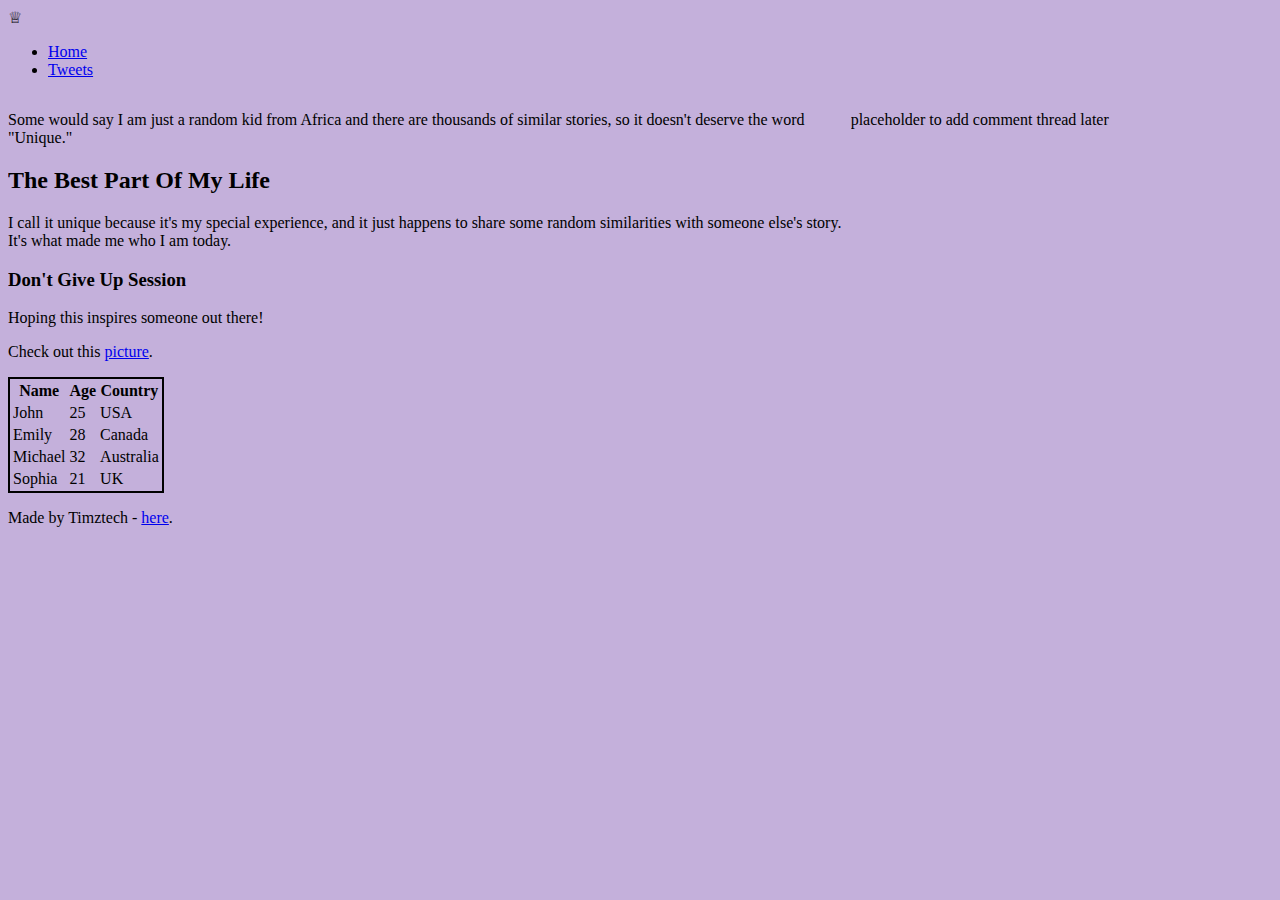
==== index.html @ 948592d9 "first assignment" ====
<!DOCTYPE html>
<html lang="en">
<head>
    <meta charset="UTF-8">
    <meta name="viewport" content="width=device-width, initial-scale=1.0">
    <title>My First Website</title>
    <link href="base.css" rel="stylesheet">
    <link href="styles.css" rel="stylesheet">
</head>
<body class="works_on_smartphone">
    <header>
        <div class="logo">&#9813;</div>
        <ul>
            <li><a href="index.html">Home</a></li>
            <li><a href="tweets.html">Tweets</a></li>
        </ul>
    </header>
    <main>
        <article>
            <p>Some would say I am just a random kid from Africa and there are thousands of similar stories, so it doesn't deserve the word "Unique."</p>
            <h2>The Best Part Of My Life</h2>
            <p>I call it unique because it's my special experience, and it just happens to share some random similarities with someone else's story. It's what made me who I am today.</p>
            <h3>Don't Give Up Session</h3>
            <p>Hoping this inspires someone out there!</p>
            <p>Check out this <a href="https://i.ibb.co/gTDZZT8/ALX-Logo-07.png" target="_blank">picture</a>.</p>
        <table class="tbl">
            <thead>
                <tr>
                    <th>Name</th>
                    <th>Age</th>
                    <th>Country</th>
                    </tr>
            </thead>
            <tbody>
                <tr>
                    <td>John</td>
                    <td>25</td>
                    <td>USA</td>
                </tr>
                <tr>
                    <td>Emily</td>
                    <td>28</td>
                    <td>Canada</td>
                </tr>
                <tr>
                <td>Michael</td>
                <td>32</td>
                <td>Australia</td>
                </tr>
                <tr>
                <td>Sophia</td>
                <td>21</td>
                <td>UK</td>
                </td>
            </tbody>
        </table>
        </article>
        <aside>
            <p>placeholder to add comment thread later</p>
        </aside>
    </main>
    <footer>
        <p>Made by Timztech - <a href="https://github.com/whizztimmy" target="_blank">here</a>.</p>
    </footer>
</body>
</html>
---- styles.css ----
body {
    display: flex;
    flex-direction: column;
    background-color: #C4B0DB;
}
main {
    display: flex;
    flex-direction: row;
    flex: auto;
}
article {
    flex: 2;
    overflow-y: auto
}
aside {
    flex: 1;
    overflow-y: auto
}
.tbl {
    border: 2px solid black;
}
&#9813 {
    width: 50px;
    height: 50px;
}
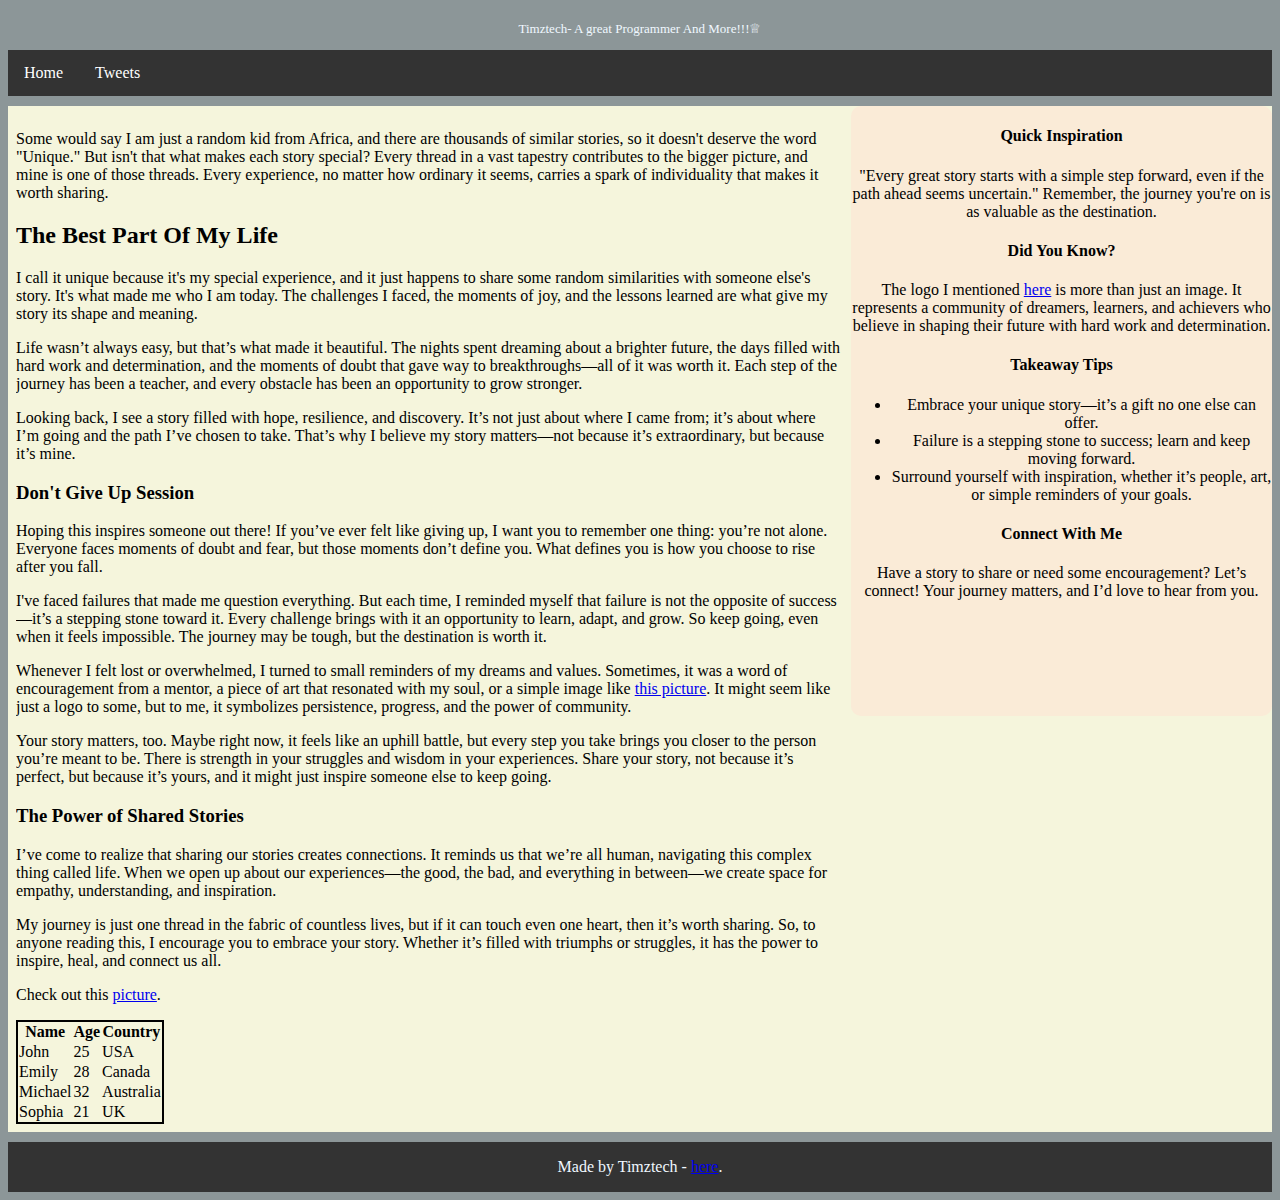
==== commit 8f54788e: "correction-final" ====
--- a/index.html
+++ b/index.html
@@ -9,20 +9,35 @@
 </head>
 <body class="works_on_smartphone">
     <header>
-        <div class="logo">&#9813;</div>
+        <p class="logo">Timztech- A great Programmer And More!!!&#9813;</p>
+        <nav>
         <ul>
             <li><a href="index.html">Home</a></li>
             <li><a href="tweets.html">Tweets</a></li>
         </ul>
+    </nav>
     </header>
     <main>
         <article>
-            <p>Some would say I am just a random kid from Africa and there are thousands of similar stories, so it doesn't deserve the word "Unique."</p>
-            <h2>The Best Part Of My Life</h2>
-            <p>I call it unique because it's my special experience, and it just happens to share some random similarities with someone else's story. It's what made me who I am today.</p>
-            <h3>Don't Give Up Session</h3>
-            <p>Hoping this inspires someone out there!</p>
+            <div class="content">
+            <p>Some would say I am just a random kid from Africa, and there are thousands of similar stories, so it doesn't deserve the word "Unique." But isn't that what makes each story special? Every thread in a vast tapestry contributes to the bigger picture, and mine is one of those threads. Every experience, no matter how ordinary it seems, carries a spark of individuality that makes it worth sharing.</p>
+    
+    <h2>The Best Part Of My Life</h2>
+    <p>I call it unique because it's my special experience, and it just happens to share some random similarities with someone else's story. It's what made me who I am today. The challenges I faced, the moments of joy, and the lessons learned are what give my story its shape and meaning.</p>
+    <p>Life wasn’t always easy, but that’s what made it beautiful. The nights spent dreaming about a brighter future, the days filled with hard work and determination, and the moments of doubt that gave way to breakthroughs—all of it was worth it. Each step of the journey has been a teacher, and every obstacle has been an opportunity to grow stronger.</p>
+    <p>Looking back, I see a story filled with hope, resilience, and discovery. It’s not just about where I came from; it’s about where I’m going and the path I’ve chosen to take. That’s why I believe my story matters—not because it’s extraordinary, but because it’s mine.</p>
+
+    <h3>Don't Give Up Session</h3>
+    <p>Hoping this inspires someone out there! If you’ve ever felt like giving up, I want you to remember one thing: you’re not alone. Everyone faces moments of doubt and fear, but those moments don’t define you. What defines you is how you choose to rise after you fall.</p>
+    <p>I've faced failures that made me question everything. But each time, I reminded myself that failure is not the opposite of success—it’s a stepping stone toward it. Every challenge brings with it an opportunity to learn, adapt, and grow. So keep going, even when it feels impossible. The journey may be tough, but the destination is worth it.</p>
+    <p>Whenever I felt lost or overwhelmed, I turned to small reminders of my dreams and values. Sometimes, it was a word of encouragement from a mentor, a piece of art that resonated with my soul, or a simple image like <a href="https://i.ibb.co/gTDZZT8/ALX-Logo-07.png" target="_blank">this picture</a>. It might seem like just a logo to some, but to me, it symbolizes persistence, progress, and the power of community.</p>
+    <p>Your story matters, too. Maybe right now, it feels like an uphill battle, but every step you take brings you closer to the person you’re meant to be. There is strength in your struggles and wisdom in your experiences. Share your story, not because it’s perfect, but because it’s yours, and it might just inspire someone else to keep going.</p>
+
+    <h3>The Power of Shared Stories</h3>
+    <p>I’ve come to realize that sharing our stories creates connections. It reminds us that we’re all human, navigating this complex thing called life. When we open up about our experiences—the good, the bad, and everything in between—we create space for empathy, understanding, and inspiration.</p>
+    <p>My journey is just one thread in the fabric of countless lives, but if it can touch even one heart, then it’s worth sharing. So, to anyone reading this, I encourage you to embrace your story. Whether it’s filled with triumphs or struggles, it has the power to inspire, heal, and connect us all.</p>
             <p>Check out this <a href="https://i.ibb.co/gTDZZT8/ALX-Logo-07.png" target="_blank">picture</a>.</p>
+            </div>
         <table class="tbl">
             <thead>
                 <tr>
@@ -56,8 +71,22 @@
         </table>
         </article>
         <aside>
-            <p>placeholder to add comment thread later</p>
-        </aside>
+            <h4>Quick Inspiration</h4>
+            <p>"Every great story starts with a simple step forward, even if the path ahead seems uncertain." Remember, the journey you're on is as valuable as the destination.</p>
+            
+            <h4>Did You Know?</h4>
+            <p>The logo I mentioned <a href="https://i.ibb.co/gTDZZT8/ALX-Logo-07.png" target="_blank">here</a> is more than just an image. It represents a community of dreamers, learners, and achievers who believe in shaping their future with hard work and determination.</p>
+            
+            <h4>Takeaway Tips</h4>
+            <ul>
+                <li>Embrace your unique story—it’s a gift no one else can offer.</li>
+                <li>Failure is a stepping stone to success; learn and keep moving forward.</li>
+                <li>Surround yourself with inspiration, whether it’s people, art, or simple reminders of your goals.</li>
+            </ul>
+            
+            <h4>Connect With Me</h4>
+            <p>Have a story to share or need some encouragement? Let’s connect! Your journey matters, and I’d love to hear from you.</p>
+        </aside>        
     </main>
     <footer>
         <p>Made by Timztech - <a href="https://github.com/whizztimmy" target="_blank">here</a>.</p>
--- a/styles.css
+++ b/styles.css
@@ -1,7 +1,10 @@
 body {
     display: flex;
     flex-direction: column;
-    background-color: #C4B0DB;
+    background-color: rgb(140, 150, 152);
+}
+* {
+    box-sizing: border-box;
 }
 main {
     display: flex;
@@ -9,17 +12,80 @@
     flex: auto;
 }
 article {
-    flex: 2;
-    overflow-y: auto
+    overflow: auto;
+    float: left;
+    width: 66.6%;
+    padding: 8px;
+
 }
 aside {
-    flex: 1;
-    overflow-y: auto
+    float: right;
+    width: 33.3%;
+    background-color: antiquewhite;
+    text-align: center;
+   padding-bottom: 100px;
+   border-radius: 10px;
 }
+
+/* nav styling */
+
+nav ul {
+    list-style-type: none;
+    background-color: #333;
+    overflow: hidden;
+    margin: 0;
+    padding: 0;
+}
+nav li {
+    float: left;
+}
+nav li a {
+    display: block;
+    text-decoration: none;
+    text-align: center;
+    color: white;
+    padding: 14px 16px;
+}
+
+/* Main */
+
+main {
+    display: block;
+    margin-top: 10px;
+    margin-bottom: 10px;
+    background-color: beige;
+}
+
+/* section */
+.content {
+    overflow: auto;
+}
+
+/* Change the link color to #111 (black) on hover */
+li a:hover {
+    background-color: #111;
+  }
+
 .tbl {
     border: 2px solid black;
+    border-collapse: collapse;
 }
-&#9813 {
-    width: 50px;
-    height: 50px;
-}+.logo {
+  font-size: 13px;
+  display: block;
+  text-align: center;
+  color:aliceblue;
+}
+th {
+    order: 2px solid black;
+    border-collapse: collapse;
+}
+
+/* footer */
+ footer {
+    display: block;
+    width: 100%;
+    text-align: center;
+    background-color: #333;
+    color: aliceblue;
+ }